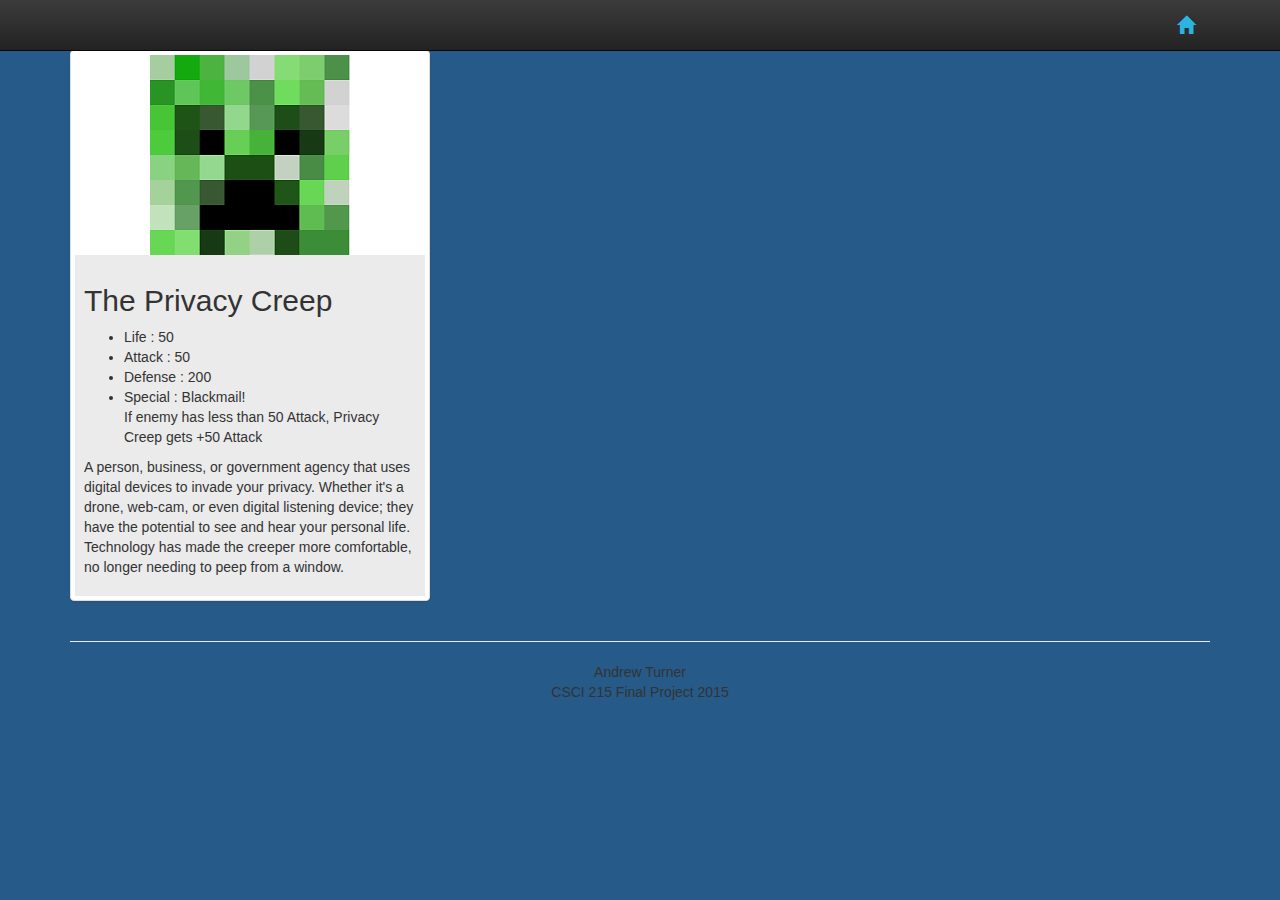
==== html/creep.html @ 7f3033ec "Here's my rough draft for my website" ====
<!doctype html>
<html class="no-js" lang="">
    <head>
        <meta charset="utf-8">
        <meta http-equiv="X-UA-Compatible" content="IE=edge,chrome=1">
        <title>Privacy Creeper</title>
        <meta name="description" content="">
        <meta name="viewport" content="width=device-width, initial-scale=1">
        <link rel="apple-touch-icon" href="../apple-touch-icon.png">

        <link rel="stylesheet" href="../css/bootstrap.min.css">
        <link rel="stylesheet" href="../css/bootstrap-theme.min.css">
        <link rel="stylesheet" href="../css/main.css">

        <script src="../js/vendor/modernizr-2.8.3-respond-1.4.2.min.js"></script>
    </head>
    <body>
        <nav class="navbar navbar-inverse navbar-fixed-top" role="navigation">
            <div class="container">
                <div class="navbar-header">
                    <button type="button" class="navbar-toggle collapsed" data-toggle="collapse" data-target="#navbar" aria-expanded="false" aria-controls="navbar">
                        <span class="sr-only">Toggle navigation</span>
                        <span class="icon-bar"></span>
                    </button>
                    <a class="navbar-brand" href="../index.html">
                        <span class="glyphicon glyphicon-home blue" aria-hidden="true"></span>
                    </a>
                </div>
            </div>
        </nav>

        <div class="container">
            <div class="row">
                <div class="col-sm-6 col-md-4">
                    <div class="thumbnail">
                        <img src="../img/creeper.png" alt="creep" >
                        <div class="caption">
                            <h2>The Privacy Creep</h2>
                            <ul>
                                <li>Life : 50</li>
                                <li>Attack : 50</li>
                                <li>Defense : 200</li>
                                <li>Special : Blackmail! <br> If enemy has less than 50 Attack, Privacy Creep gets +50 Attack</li>
                            </ul>
                            <p>A person, business, or government agency that uses digital devices to invade your privacy. Whether it's a drone, web-cam, or even digital listening device; they have the potential to see and hear your personal life. Technology has made the creeper more comfortable, no longer needing to peep from a window.</p>
                        </div>
                    </div>
                </div>
            </div>

            <hr>

            <footer>
                <p>Andrew Turner<br>CSCI 215 Final Project 2015</p>
            </footer>
        </div> <!-- /container -->        <script src="//ajax.googleapis.com/ajax/libs/jquery/1.11.2/jquery.js"></script>
        <script>window.jQuery || document.write('<script src="js/vendor/jquery-1.11.2.js"><\/script>')</script>

        <script src="js/vendor/bootstrap.min.js"></script>

        <script src="js/main.js"></script>

        <!-- Google Analytics: change UA-XXXXX-X to be your site's ID. -->
        <script>
            (function (b, o, i, l, e, r) {
                b.GoogleAnalyticsObject = l;
                b[l] || (b[l] =
                        function () {
                            (b[l].q = b[l].q || []).push(arguments)
                        });
                b[l].l = +new Date;
                e = o.createElement(i);
                r = o.getElementsByTagName(i)[0];
                e.src = '//www.google-analytics.com/analytics.js';
                r.parentNode.insertBefore(e, r)
            }(window, document, 'script', 'ga'));
            ga('create', 'UA-XXXXX-X', 'auto');
            ga('send', 'pageview');
        </script>
    </body>
</html>
---- css/main.css ----
.blue, .blue a {
    color: #2cb4e1;
}

body {
    padding-top: 50px;
    padding-bottom: 20px;
    background-color: #265a88;
}

.navbar-header {
    float: right;
}

.jumbotron {
    background-color: #2cb4e1;
}

.caption {
    background-color: #ebebeb;
}

footer {
    text-align: center;
    text-decoration-color: white;
}
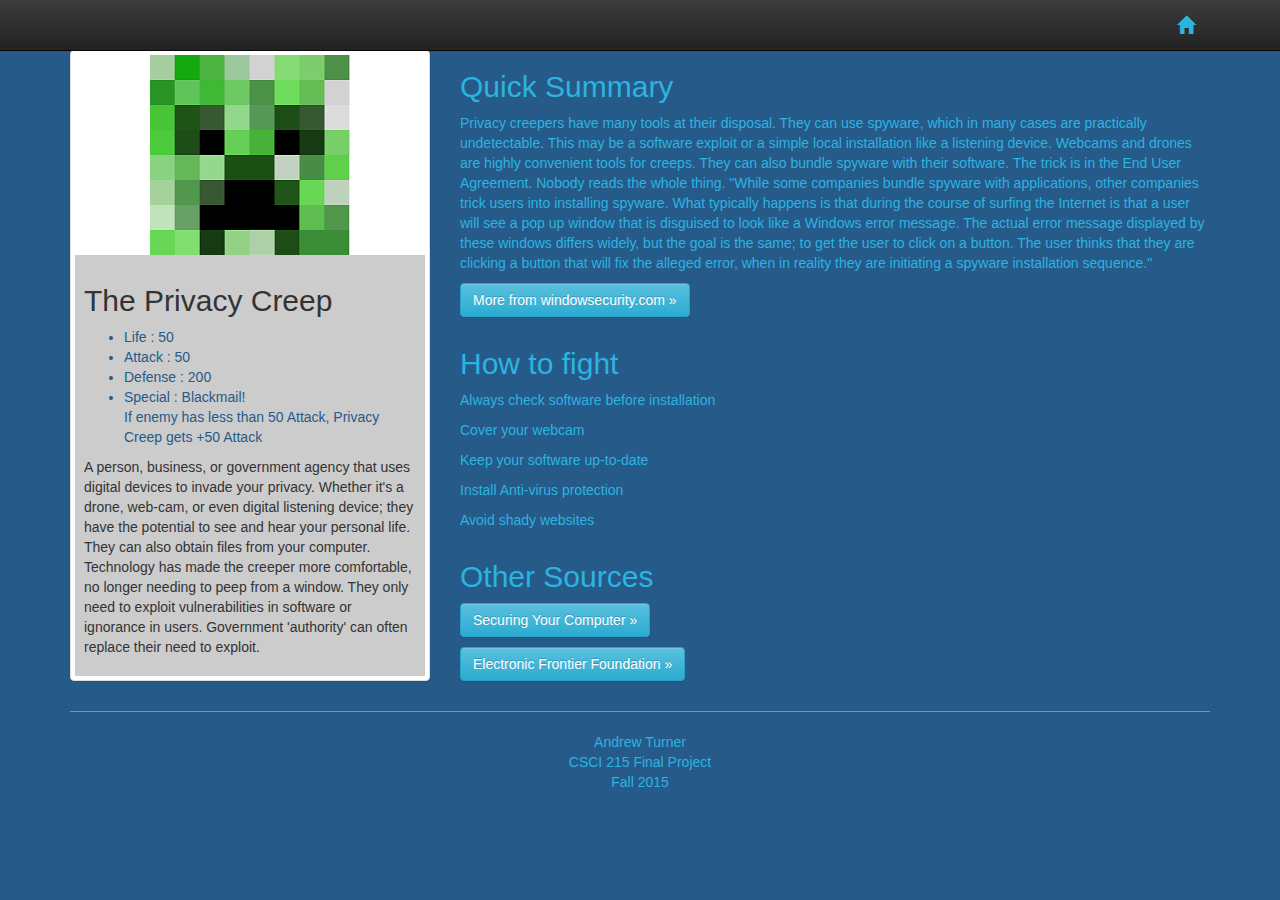
==== commit f2ec84a1: "Final Draft" ====
--- a/html/creep.html
+++ b/html/creep.html
@@ -3,7 +3,7 @@
     <head>
         <meta charset="utf-8">
         <meta http-equiv="X-UA-Compatible" content="IE=edge,chrome=1">
-        <title>Privacy Creeper</title>
+        <title>Privacy Creep</title>
         <meta name="description" content="">
         <meta name="viewport" content="width=device-width, initial-scale=1">
         <link rel="apple-touch-icon" href="../apple-touch-icon.png">
@@ -42,16 +42,39 @@
                                 <li>Defense : 200</li>
                                 <li>Special : Blackmail! <br> If enemy has less than 50 Attack, Privacy Creep gets +50 Attack</li>
                             </ul>
-                            <p>A person, business, or government agency that uses digital devices to invade your privacy. Whether it's a drone, web-cam, or even digital listening device; they have the potential to see and hear your personal life. Technology has made the creeper more comfortable, no longer needing to peep from a window.</p>
+                            <p>A person, business, or government agency that uses digital devices to invade your privacy. Whether it's a drone, web-cam, or even digital listening device; they have the potential to see and hear your personal life. They can also obtain files from your computer. Technology has made the creeper more comfortable, no longer needing to peep from a window. They only need to exploit vulnerabilities in software or ignorance in users. Government 'authority' can often replace their need to exploit.</p>
                         </div>
                     </div>
                 </div>
+                <div class="col-sm-12 col-md-8">
+                    <div class="text">
+                        <h2>Quick Summary</h2>
+                        <p>Privacy creepers have many tools at their disposal. They can use spyware, which in many cases are practically undetectable. This may be a software exploit or a simple local installation like a listening device. Webcams and drones are highly convenient tools for creeps. They can also bundle spyware with their software. The trick is in the End User Agreement. Nobody reads the whole thing. "While some companies bundle spyware with applications, other companies trick users into installing spyware. What typically happens is that during the course of surfing the Internet is that a user will see a pop up window that is disguised to look like a Windows error message. The actual error message displayed by these windows differs widely, but the goal is the same; to get the user to click on a button. The user thinks that they are clicking a button that will fix the alleged error, when in reality they are initiating a spyware installation sequence."</p>
+                    </div>
+                    <p><a class="btn btn-info" href="http://www.windowsecurity.com/articles-tutorials/viruses_trojans_malware/Spyware-Evolving.html" role="button">More from windowsecurity.com &raquo;</a></p>
+                </div>
+                <div class="col-sm-12 col-md-8">
+                    <div class="text">
+                        <h2>How to fight</h2>
+                        <p>Always check software before installation</p>
+                        <p>Cover your webcam</p>
+                        <p>Keep your software up-to-date</p>
+                        <p>Install Anti-virus protection</p>
+                        <p>Avoid shady websites</p>
+                        <p></p>
+                    </div>
+                </div>
+                <div class="col-sm-12 col-md-8">
+                    <div class="text">
+                        <h2>Other Sources</h2>
+                        <p><a class="btn btn-info" href="https://www.privacyrights.org/securing-your-computer-maintain-your-privacy" role="button">Securing Your Computer &raquo;</a></p>
+                        <p><a class="btn btn-info" href="https://www.eff.org/issues/privacy" role="button">Electronic Frontier Foundation &raquo;</a></p>
+
+                    </div>
+                </div>
             </div>
-
-            <hr>
-
             <footer>
-                <p>Andrew Turner<br>CSCI 215 Final Project 2015</p>
+                <p>Andrew Turner<br>CSCI 215 Final Project<br>Fall 2015</p>
             </footer>
         </div> <!-- /container -->        <script src="//ajax.googleapis.com/ajax/libs/jquery/1.11.2/jquery.js"></script>
         <script>window.jQuery || document.write('<script src="js/vendor/jquery-1.11.2.js"><\/script>')</script>
--- a/css/main.css
+++ b/css/main.css
@@ -17,12 +17,23 @@
 }
 
 .caption {
-    background-color: #ebebeb;
+    background-color: #cccccc;
+}
+
+.text {
+    color: #2cb4e1;
+}
+
+ul {
+    color: #265a88;
 }
 
 footer {
+    margin-top: 10px;
+    padding-top: 20px;
+    border-top: 1px solid;
     text-align: center;
-    text-decoration-color: white;
+    color: #2cb4e1;
 }
 
 
